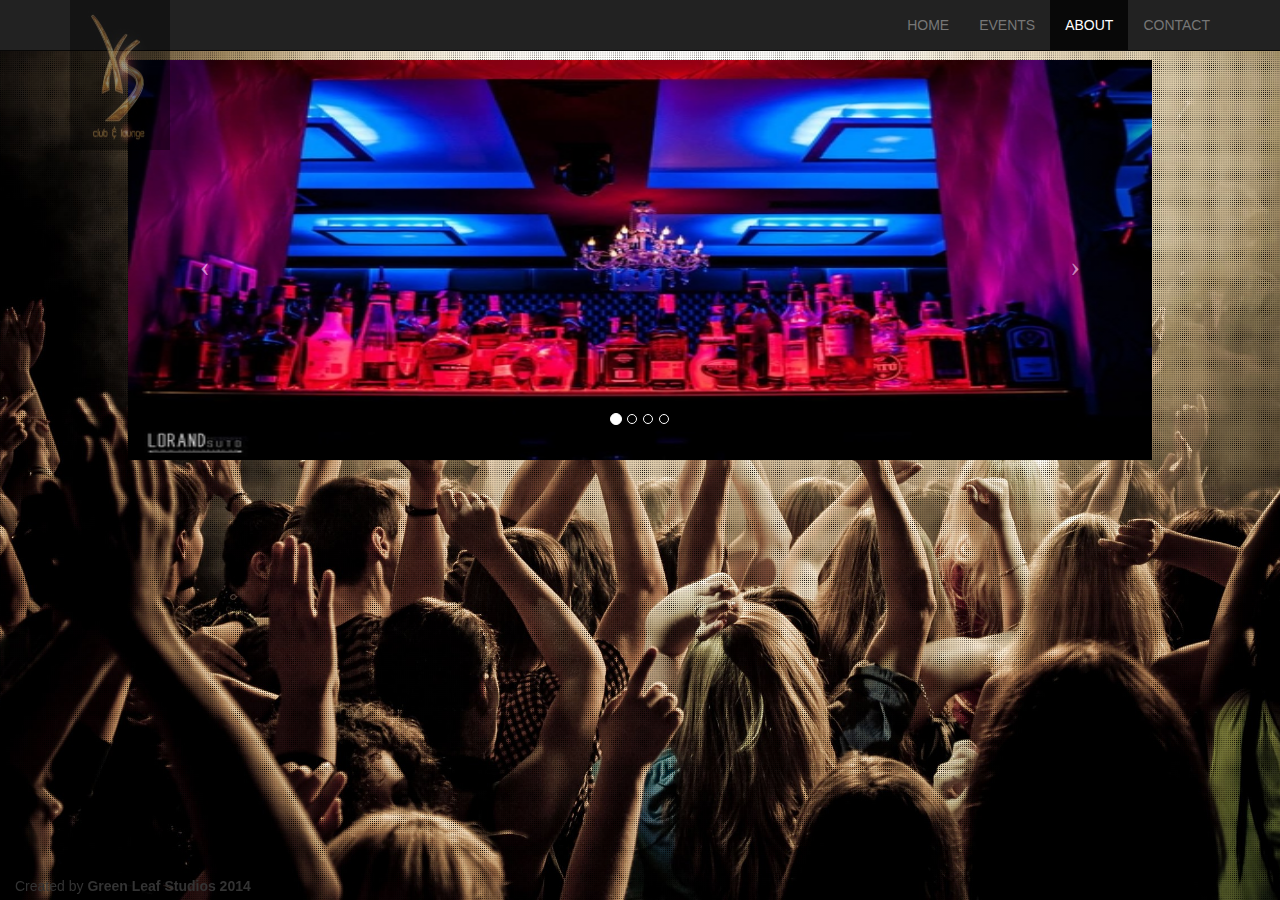
==== about.html @ 66f99548 "ffs" ====
<!DOCTYPE html>
<html>
    <head>
        <title>XS Club & Lounge</title>
        <meta name="viewport" content="width=device-width, initial-scale=1.0">
        <link href = "css/bootstrap.min.css" rel = "stylesheet">
        <link href = "css/main.css" rel = "stylesheet">
    </head>

    <body>

        <!--FIXED MENU BAR-->
        <nav class = "navbar navbar-inverse navbar-fixed-top" role="navigation">
            <div class="container container-fluid">
                <div class="navbar-header">
                    <a href = "index.html" class = "navbar-brand">
                        <img src="images/navbar-brand.png" alt="XS Club & Lounge" class="navbar-brand-logo">
                    </a>
                    <button class = "navbar-toggle" data-toggle = "collapse" data-target = ".navHeaderCollapse">
                    <span class = "icon-bar"></span>
                    <span class = "icon-bar"></span>
                    <span class = "icon-bar"></span>
                </button>
                </div>

                <div class = "collapse navbar-collapse navHeaderCollapse">
                    <ul class = "nav navbar-nav navbar-right">
                        <li><a href = "index.html">HOME</a></li>
                        <li><a href = "#">EVENTS</a></li>
                        <li class = "active"><a href = "about.html">ABOUT</a></li>
                        <li><a href = "contact.html">CONTACT</a></li>
                    </ul>
                </div>
            </div>
        </nav>
        <!--FIXED MENU BAR-->
                
        <!--SLIDER-->
        <div class="c-wrapper">
        <div id="mySlider" class="carousel slide" style="max-height: 400px">
            <ol class="carousel-indicators">
                <li data-target="#mySlider" data-slide-to ="0" class ="active"></li>
                <li data-target="#mySlider" data-slide-to ="1"></li>
                <li data-target="#mySlider" data-slide-to ="2"></li>
                <li data-target="#mySlider" data-slide-to ="3"></li>
                </ol>
            <div class="carousel-inner">
                    <div class="item active">
                    <img src="images/rsz_club1.jpg" alt="club1" class="img-responsive">
                    </div>
                    <div class="item">
                    <img src="images/rsz_club2.jpg" alt="club1" class="img-responsive">
                    </div>
                    <div class="item">
                    <img src="images/rsz_club3.jpg" alt="club1" class="img-responsive">
                    </div>
                    <div class="item 
                        ">
                    <img src="images/rsz_club4.jpg" alt="club1" class="img-responsive">
                    </div>
                </div>
                <a class="carousel-control left" href="#mySlider" data-slide="prev">
            <span class ="icon-prev"></span>
        </a>
            <a class="carousel-control right" href="#mySlider" data-slide="next">
            <span class ="icon-next"></span>
        </a>
        </div>
        <!--SLIDER-->

        <!--FIXED FOOTER-->
        <div class="navbar navbar-fixed-bottom">
            <div class="container">
                <p class="navbar-text pull-left">Created by <strong>Green Leaf Studios 2014</strong></p>
                        
            </div>
        </div>
        </div> <!--C-WRAPPER-->
        <!--FIXED FOOTER-->

        <script src = "http://ajax.googleapis.com/ajax/libs/jquery/1.10.2/jquery.min.js"></script>
        <script src = "js/bootstrap.js"></script>
    </body>
</html>
---- css/main.css ----
html {
	/*poza cu mainile in aer*/
    -webkit-background: url(../images/dots.png), url(../images/img_background.jpg);
    -moz-background: url(../images/dots.png), url(../images/img_background.jpg);
    -o-background: url(../images/dots.png), url(../images/img_background.jpg);
    background:  url(../images/dots.png), url(../images/img_background.jpg);
    
    
    
    
    /*poza cu pizda*/
    /*-webkit-background: url(../images/dots.png), url(../images/background-body.jpg);
    -moz-background: url(../images/dots.png), url(../images/background-body.jpg);
    -o-background: url(../images/dots.png), url(../images/background-body.jpg);
    background: url(../images/dots.png), url(../images/background-body.jpg);*/
    
    -webkit-background-repeat: no-repeat, no-repeat;
    -moz-background-repeat: no-repeat, no-repeat;
    -o-background-repeat: no-repeat, no-repeat;
    background-repeat: no-repeat, no-repeat;
    
    -webkit-background-attachment: fixed, fixed;
    -moz-background-attachment: fixed, fixed;
    -o-background-attachment: fixed, fixed;
    background-attachment: fixed, fixed;
    
    -webkit-background-position:  center, center;
    -moz-background-position:  center, center;
    -o-background-position:  center, center;
    background-position:  center, center;
    
    -webkit-background-size:  cover, cover;
	-moz-background-size: cover, cover;
	-o-background-size: cover, cover;
	background-size:  cover, cover;
}

div.navbar-fixed-bottom , div.navbar-fixed-bottom > *{
    margin: 0px;
    padding: 0px;
    min-height: 30px;
    height: 30px;
    line-height: 0px;
}
body {
    background: transparent;
	padding-top: 60px;
    padding-bottom: 60px;
  
}
.jumbotron {
    background: rgba(255, 0, 0, 0.3);


    border-width: 2px;
    border-style: solid;
    border-color: Gold;
    color: Gold;
    
    padding-bottom: 5px;
    padding-top: 5px;
}
.opac_background {
    background: rgba(255, 255, 255, 0.4);
}
a.navbar-brand {
    padding-top: 0px;
}
img.navbar-brand-logo {
    width: 100px;
    height: 150px;
    opacity: 0.4;
}

img.event {
    opacity: 0.8;
}


/*
*   Contact container
*/

div.contact_container {
    margin-top: 40px;
    background: rgba(230, 255, 255, 0.8);
    color: black;
    font-size: medium;
}


div.contact_container div.left {
}
div.contact_container div.right {
}

div.contact_container div.right span.left_border {
    border-left: solid Gray 2.5px;
    padding-left: 5px;
    display: block;

    margin-bottom: 10px;
}
div.contact_container div.right span label {
    color:  Red;
    display: block;
}

div.social_media {
    margin-top: 10px;
}

div.c-wrapper {
    width: 80%; /* for example */
    margin: auto;
}
    
.item img {
    width:100%;
}
.carousel-inner > .item > img, 
.carousel-inner > .item > a > img{
max-height: 400px;
width: 100%; /* use this, or not */
margin: auto;
}
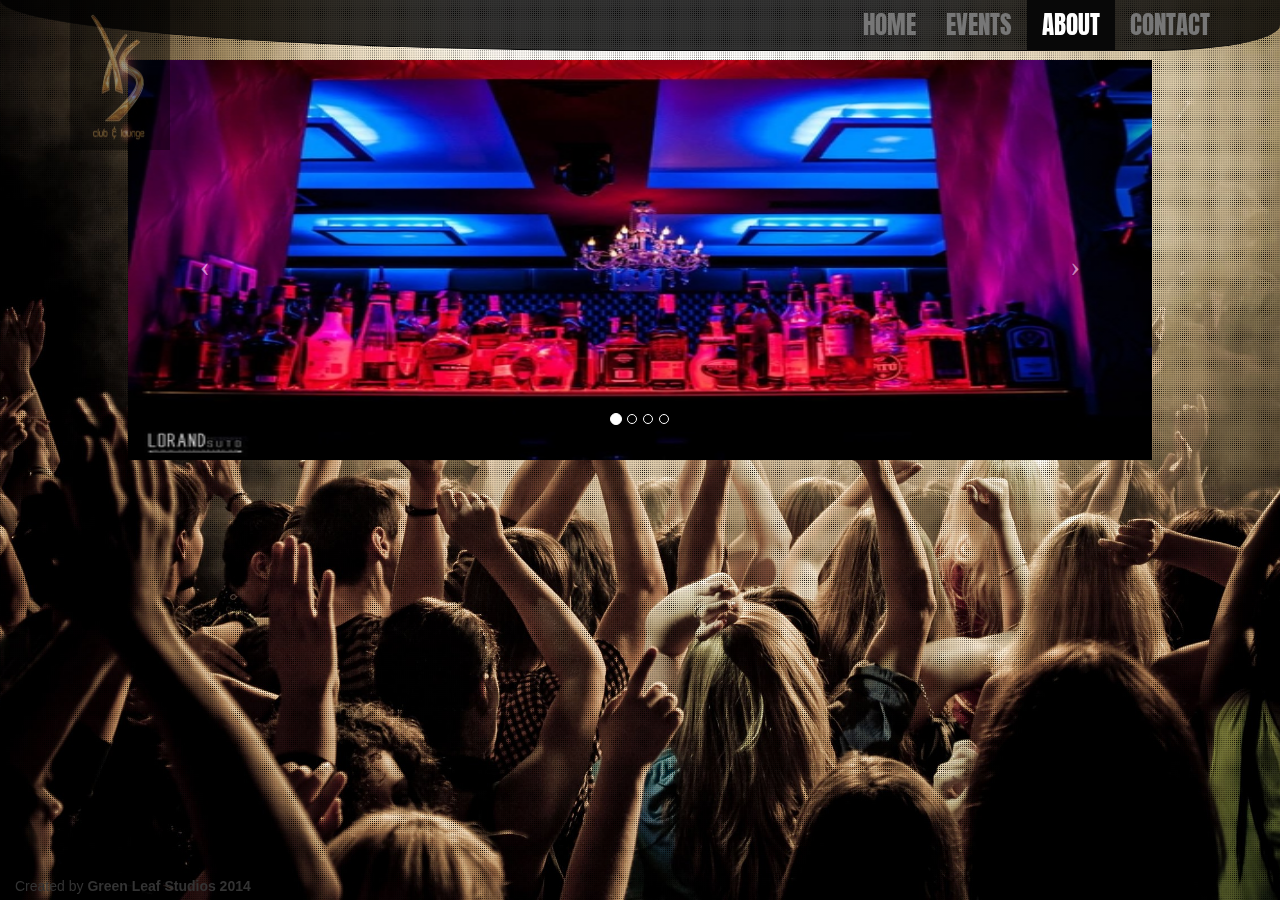
==== commit fe53ed41: "ffsf" ====
--- a/about.html
+++ b/about.html
@@ -5,6 +5,8 @@
         <meta name="viewport" content="width=device-width, initial-scale=1.0">
         <link href = "css/bootstrap.min.css" rel = "stylesheet">
         <link href = "css/main.css" rel = "stylesheet">
+        <link href='http://fonts.googleapis.com/css?family=Anton|Montserrat:400,700' rel='stylesheet' type='text/css'>
+
     </head>
 
     <body>
--- a/css/main.css
+++ b/css/main.css
@@ -77,33 +77,71 @@
 }
 
 
+nav.navbar-fixed-top {
+    background: rgba(0, 0, 0, 0.8);
+
+    border-bottom-left-radius: 100% 100px;
+    border-bottom-right-radius: 20% 100%;
+}
+
+/*
+*   Top navbar fonts
+*/
+
+nav.navbar-fixed-top ul.navbar-right li {
+    font-family: 'Anton', sans-serif;
+    font-size: 25px;
+}
+
+
+
+
 /*
 *   Contact container
 */
 
 div.contact_container {
     margin-top: 40px;
-    background: rgba(230, 255, 255, 0.8);
-    color: black;
+    
+    
+    background: rgba(100, 100, 100, 0.7);
+    background: rgba(0, 0, 0, 0.6);
+    
+    
+    border-color: black;
+    border-width: 2px;
+    color: White;
     font-size: medium;
+    
+    
+    
 }
 
+div.contact_container h1 {
+    color:  Orange;
+    font-family: 'Montserrat', sans-serif;
 
+}
 div.contact_container div.left {
+    
 }
 div.contact_container div.right {
+    border-left: solid White 2.5px;
+    
+    font-family: 'Montserrat', sans-serif;
+    font-weight: 100;
+    font-size: 85%;
 }
 
 div.contact_container div.right span.left_border {
-    border-left: solid Gray 2.5px;
-    padding-left: 5px;
     display: block;
 
     margin-bottom: 10px;
 }
 div.contact_container div.right span label {
-    color:  Red;
+    color:  Orange;
     display: block;
+    font-size: 15px;
 }
 
 div.social_media {
@@ -124,3 +162,13 @@
 width: 100%; /* use this, or not */
 margin: auto;
 }
+
+
+/*
+*   Google Map
+*/
+div.contact_container div.google_map {
+    margin-top: 15px;
+    height: 400px;    
+}
+
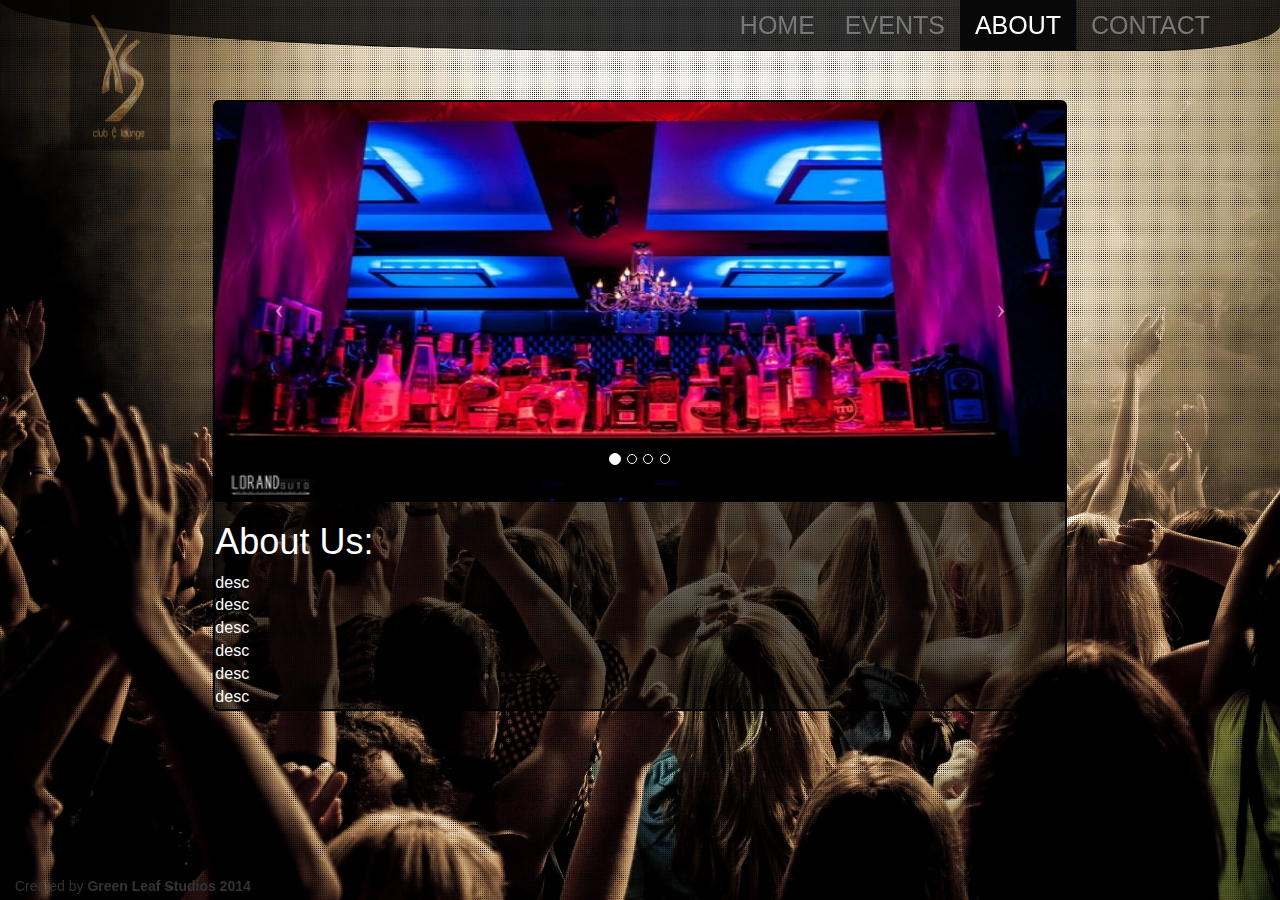
==== commit c12a6181: "commit about" ====
--- a/about.html
+++ b/about.html
@@ -5,8 +5,6 @@
         <meta name="viewport" content="width=device-width, initial-scale=1.0">
         <link href = "css/bootstrap.min.css" rel = "stylesheet">
         <link href = "css/main.css" rel = "stylesheet">
-        <link href='http://fonts.googleapis.com/css?family=Anton|Montserrat:400,700' rel='stylesheet' type='text/css'>
-
     </head>
 
     <body>
@@ -38,8 +36,9 @@
         <!--FIXED MENU BAR-->
                 
         <!--SLIDER-->
-        <div class="c-wrapper">
-        <div id="mySlider" class="carousel slide" style="max-height: 400px">
+        <div class="col-md-2"></div>
+        <div class="col-md-8 carousel_container well well-lg">
+        <div id="mySlider" class="carousel slide" style="max-width:100%;max-height: 400px">
             <ol class="carousel-indicators">
                 <li data-target="#mySlider" data-slide-to ="0" class ="active"></li>
                 <li data-target="#mySlider" data-slide-to ="1"></li>
@@ -68,6 +67,15 @@
             <span class ="icon-next"></span>
         </a>
         </div>
+           <h1>About Us:</h1>
+            desc <br>
+            desc <br>
+            desc <br>
+            desc <br>
+            desc <br>
+            desc <br>
+        </div>
+        </div>
         <!--SLIDER-->
 
         <!--FIXED FOOTER-->
@@ -77,7 +85,7 @@
                         
             </div>
         </div>
-        </div> <!--C-WRAPPER-->
+        
         <!--FIXED FOOTER-->
 
         <script src = "http://ajax.googleapis.com/ajax/libs/jquery/1.10.2/jquery.min.js"></script>
--- a/css/main.css
+++ b/css/main.css
@@ -172,3 +172,22 @@
     height: 400px;    
 }
 
+div.carousel_container {
+    margin-top: 40px;
+    
+    
+    background: rgba(100, 100, 100, 0.7);
+    background: rgba(0, 0, 0, 0.6);
+    
+    padding: 0;
+    border-color: black;
+    border-width: 2px;
+    color: White;
+    font-size: medium;
+    
+}
+
+div.carousel{
+    
+    margin: 0 auto;
+}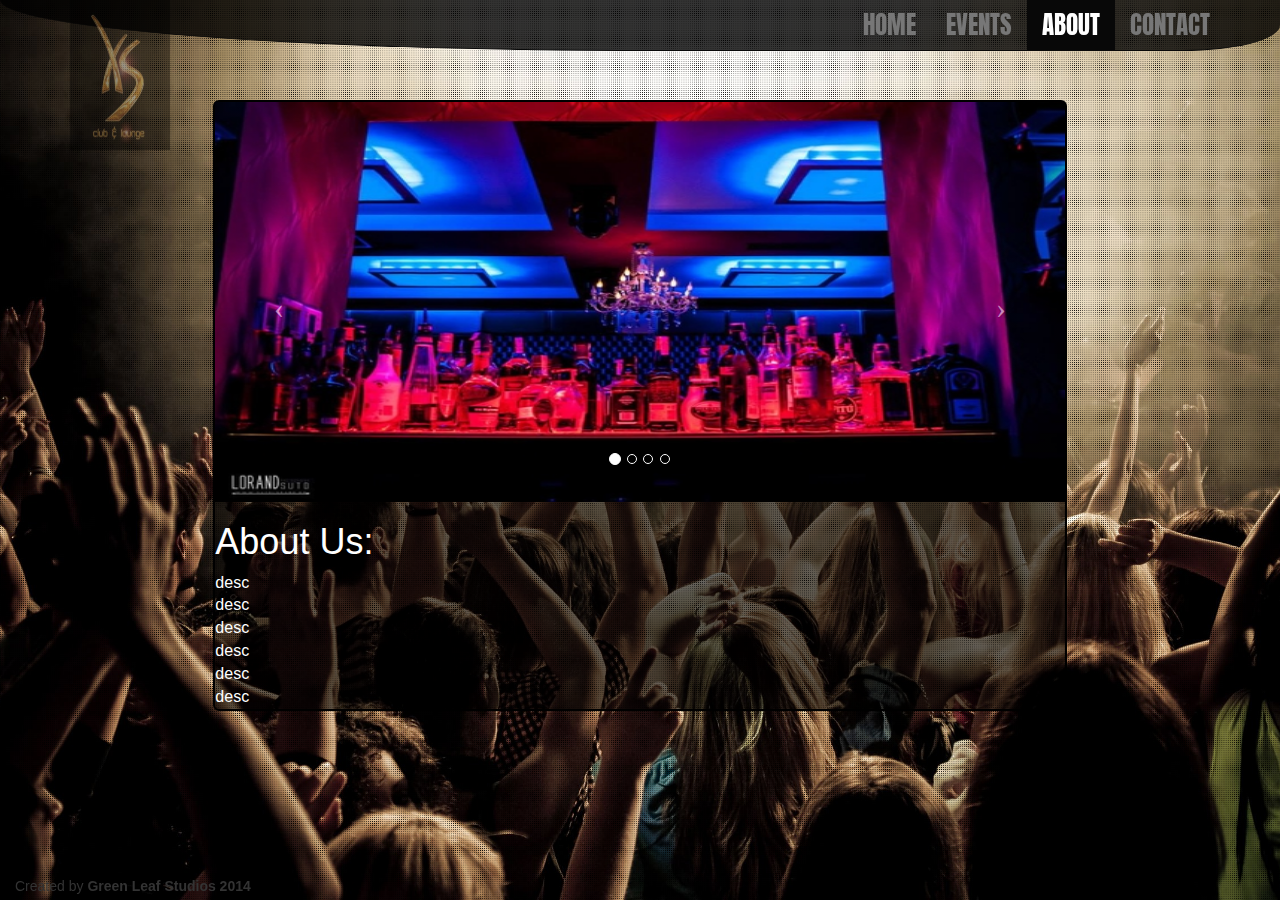
==== commit 9541a2e9: "some fixes" ====
--- a/about.html
+++ b/about.html
@@ -5,6 +5,8 @@
         <meta name="viewport" content="width=device-width, initial-scale=1.0">
         <link href = "css/bootstrap.min.css" rel = "stylesheet">
         <link href = "css/main.css" rel = "stylesheet">
+
+        <link href='http://fonts.googleapis.com/css?family=Anton|Montserrat:400,700' rel='stylesheet' type='text/css'>
     </head>
 
     <body>
@@ -75,7 +77,8 @@
             desc <br>
             desc <br>
         </div>
-        </div>
+        <div class="col-md-2"></div>
+
         <!--SLIDER-->
 
         <!--FIXED FOOTER-->
@@ -85,7 +88,6 @@
                         
             </div>
         </div>
-        
         <!--FIXED FOOTER-->
 
         <script src = "http://ajax.googleapis.com/ajax/libs/jquery/1.10.2/jquery.min.js"></script>
--- a/css/main.css
+++ b/css/main.css
@@ -4,8 +4,6 @@
     -moz-background: url(../images/dots.png), url(../images/img_background.jpg);
     -o-background: url(../images/dots.png), url(../images/img_background.jpg);
     background:  url(../images/dots.png), url(../images/img_background.jpg);
-    
-    
     
     
     /*poza cu pizda*/
@@ -81,7 +79,7 @@
     background: rgba(0, 0, 0, 0.8);
 
     border-bottom-left-radius: 100% 100px;
-    border-bottom-right-radius: 20% 100%;
+    border-bottom-right-radius: 15% 100%;
 }
 
 /*
@@ -94,27 +92,25 @@
 }
 
 
-
-
 /*
 *   Contact container
 */
 
 div.contact_container {
     margin-top: 40px;
+    margin-left: 10px;
+    margin-right: 10px;
     
-    
-    background: rgba(100, 100, 100, 0.7);
+    background: rgba(255, 255, 255, 0.7);
     background: rgba(0, 0, 0, 0.6);
     
     
     border-color: black;
     border-width: 2px;
+ 
+    
     color: White;
     font-size: medium;
-    
-    
-    
 }
 
 div.contact_container h1 {
@@ -148,20 +144,14 @@
     margin-top: 10px;
 }
 
-div.c-wrapper {
-    width: 80%; /* for example */
-    margin: auto;
+/*
+*   Contact form
+*/
+
+div.contact_container form.contact_form {
+    margin-top: 20px;
 }
-    
-.item img {
-    width:100%;
-}
-.carousel-inner > .item > img, 
-.carousel-inner > .item > a > img{
-max-height: 400px;
-width: 100%; /* use this, or not */
-margin: auto;
-}
+
 
 
 /*
@@ -169,25 +159,39 @@
 */
 div.contact_container div.google_map {
     margin-top: 15px;
-    height: 400px;    
+    height: 400px;
 }
 
+/*
+*   Carousel about page    
+*/
 div.carousel_container {
     margin-top: 40px;
-    
-    
     background: rgba(100, 100, 100, 0.7);
     background: rgba(0, 0, 0, 0.6);
-    
     padding: 0;
     border-color: black;
     border-width: 2px;
     color: White;
     font-size: medium;
     
-}
+}    
 
 div.carousel{
     
     margin: 0 auto;
+
+}
+div.c-wrapper {
+     width: 80%; /* for example */
+     margin: auto;
+}
+    
+.item img {
+     width:100%;
+}
+.carousel-inner > .item > img, .carousel-inner > .item > a > img {
+    max-height: 400px;
+    width: 100%; /* use this, or not */
+    margin: auto;
 }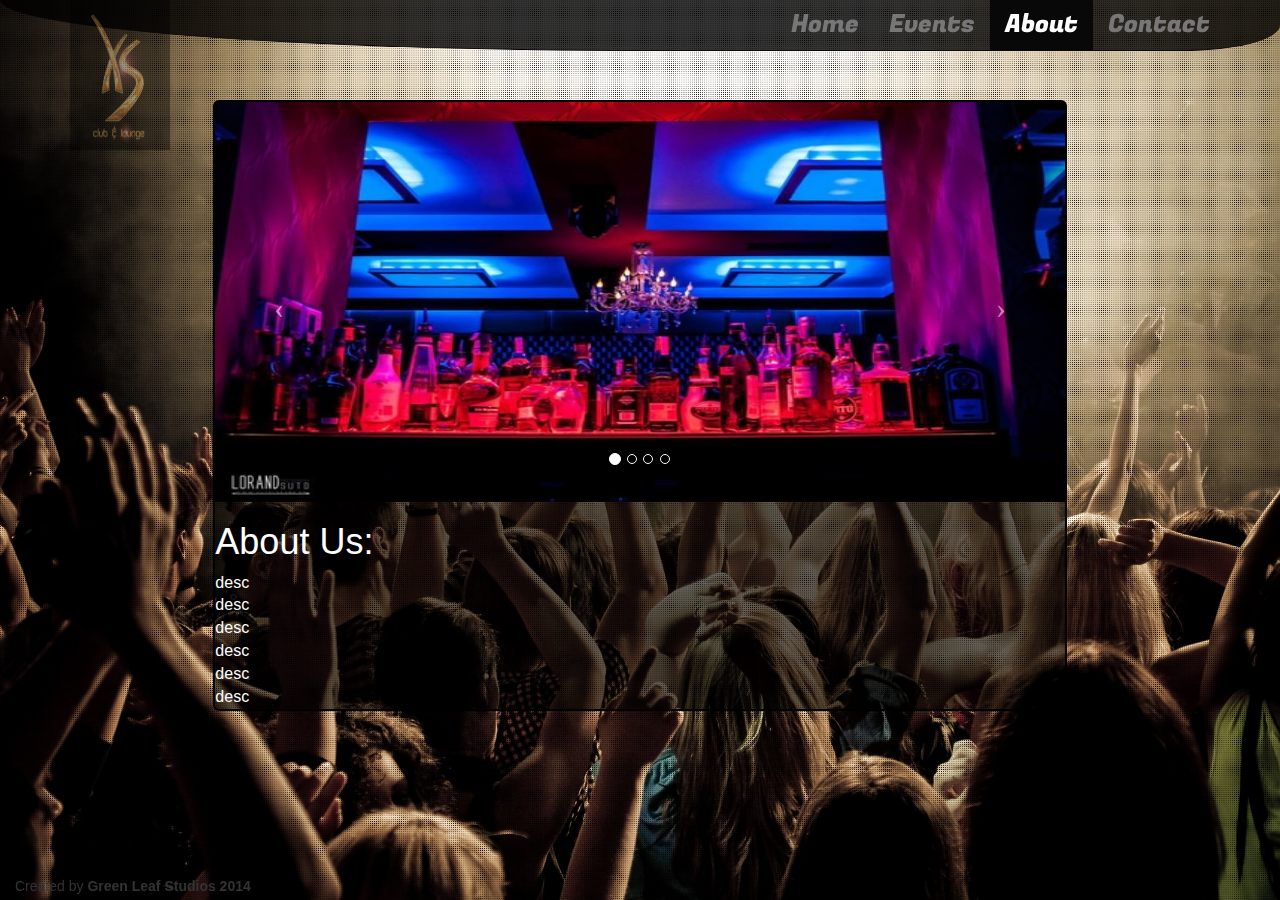
==== commit a761e4b2: "navbar fonts gen" ====
--- a/about.html
+++ b/about.html
@@ -6,6 +6,7 @@
         <link href = "css/bootstrap.min.css" rel = "stylesheet">
         <link href = "css/main.css" rel = "stylesheet">
 
+        <link href='http://fonts.googleapis.com/css?family=Audiowide|Fugaz+One' rel='stylesheet' type='text/css'>
         <link href='http://fonts.googleapis.com/css?family=Anton|Montserrat:400,700' rel='stylesheet' type='text/css'>
     </head>
 
@@ -27,10 +28,10 @@
 
                 <div class = "collapse navbar-collapse navHeaderCollapse">
                     <ul class = "nav navbar-nav navbar-right">
-                        <li><a href = "index.html">HOME</a></li>
-                        <li><a href = "#">EVENTS</a></li>
-                        <li class = "active"><a href = "about.html">ABOUT</a></li>
-                        <li><a href = "contact.html">CONTACT</a></li>
+                        <li><a href = "index.html">Home</a></li>
+                        <li><a href = "#">Events</a></li>
+                        <li class = "active"><a href = "about.html">About</a></li>
+                        <li><a href = "contact.html">Contact</a></li>
                     </ul>
                 </div>
             </div>
--- a/css/main.css
+++ b/css/main.css
@@ -87,7 +87,7 @@
 */
 
 nav.navbar-fixed-top ul.navbar-right li {
-    font-family: 'Anton', sans-serif;
+    font-family: 'Fugaz One', sans-serif;
     font-size: 25px;
 }
 
@@ -115,7 +115,7 @@
 
 div.contact_container h1 {
     color:  Orange;
-    font-family: 'Montserrat', sans-serif;
+    font-family: 'Audiowide', sans-serif;
 
 }
 div.contact_container div.left {
@@ -138,6 +138,7 @@
     color:  Orange;
     display: block;
     font-size: 15px;
+    font-family: 'Audiowide', sans-serif;
 }
 
 div.social_media {
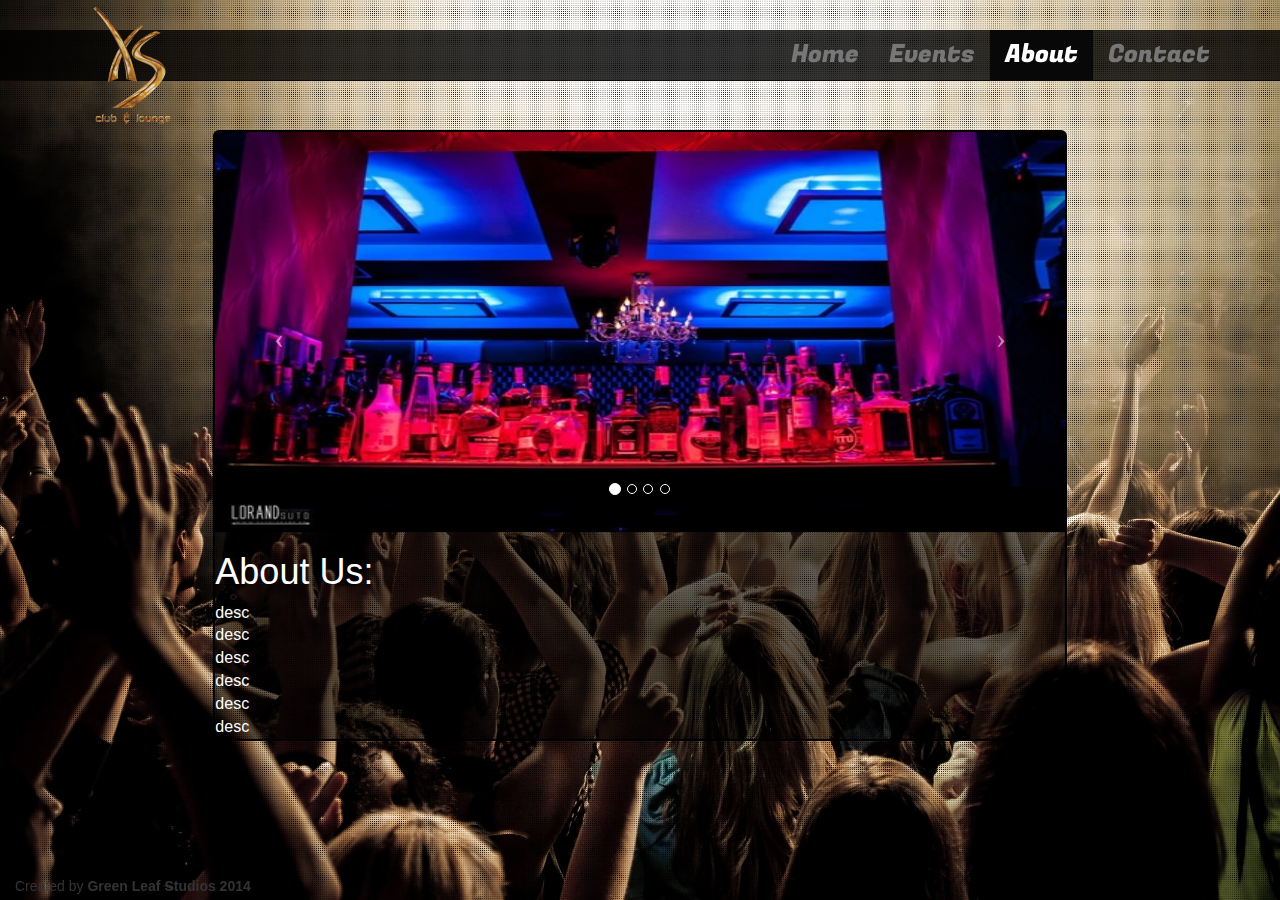
==== commit e6148d09: "dynamic page switching" ====
--- a/about.html
+++ b/about.html
@@ -38,49 +38,57 @@
         </nav>
         <!--FIXED MENU BAR-->
                 
-        <!--SLIDER-->
-        <div class="col-md-2"></div>
-        <div class="col-md-8 carousel_container well well-lg">
-        <div id="mySlider" class="carousel slide" style="max-width:100%;max-height: 400px">
-            <ol class="carousel-indicators">
-                <li data-target="#mySlider" data-slide-to ="0" class ="active"></li>
-                <li data-target="#mySlider" data-slide-to ="1"></li>
-                <li data-target="#mySlider" data-slide-to ="2"></li>
-                <li data-target="#mySlider" data-slide-to ="3"></li>
-                </ol>
-            <div class="carousel-inner">
-                    <div class="item active">
-                    <img src="images/rsz_club1.jpg" alt="club1" class="img-responsive">
-                    </div>
-                    <div class="item">
-                    <img src="images/rsz_club2.jpg" alt="club1" class="img-responsive">
-                    </div>
-                    <div class="item">
-                    <img src="images/rsz_club3.jpg" alt="club1" class="img-responsive">
-                    </div>
-                    <div class="item 
-                        ">
-                    <img src="images/rsz_club4.jpg" alt="club1" class="img-responsive">
-                    </div>
+        <!--DYNAMIC CONTENT STARTS HERE-->
+
+        <div id="wrapper">
+            <section id="main_content">
+
+                <!--SLIDER-->
+                <div class="col-md-2"></div>
+                <div class="col-md-8 carousel_container well well-lg">
+                <div id="mySlider" class="carousel slide" style="max-width:100%;max-height: 400px">
+                    <ol class="carousel-indicators">
+                        <li data-target="#mySlider" data-slide-to ="0" class ="active"></li>
+                        <li data-target="#mySlider" data-slide-to ="1"></li>
+                        <li data-target="#mySlider" data-slide-to ="2"></li>
+                        <li data-target="#mySlider" data-slide-to ="3"></li>
+                        </ol>
+                    <div class="carousel-inner">
+                            <div class="item active">
+                            <img src="images/rsz_club1.jpg" alt="club1" class="img-responsive">
+                            </div>
+                            <div class="item">
+                            <img src="images/rsz_club2.jpg" alt="club1" class="img-responsive">
+                            </div>
+                            <div class="item">
+                            <img src="images/rsz_club3.jpg" alt="club1" class="img-responsive">
+                            </div>
+                            <div class="item 
+                                ">
+                            <img src="images/rsz_club4.jpg" alt="club1" class="img-responsive">
+                            </div>
+                        </div>
+                        <a class="carousel-control left" href="#mySlider" data-slide="prev">
+                    <span class ="icon-prev"></span>
+                </a>
+                    <a class="carousel-control right" href="#mySlider" data-slide="next">
+                    <span class ="icon-next"></span>
+                </a>
                 </div>
-                <a class="carousel-control left" href="#mySlider" data-slide="prev">
-            <span class ="icon-prev"></span>
-        </a>
-            <a class="carousel-control right" href="#mySlider" data-slide="next">
-            <span class ="icon-next"></span>
-        </a>
+                   <h1>About Us:</h1>
+                    desc <br>
+                    desc <br>
+                    desc <br>
+                    desc <br>
+                    desc <br>
+                    desc <br>
+                </div>
+                <div class="col-md-2"></div>
+
+                <!--SLIDER-->
+            </section>
         </div>
-           <h1>About Us:</h1>
-            desc <br>
-            desc <br>
-            desc <br>
-            desc <br>
-            desc <br>
-            desc <br>
-        </div>
-        <div class="col-md-2"></div>
-
-        <!--SLIDER-->
+        <!--DYNAMIC CONTENT ENDS HERE-->
 
         <!--FIXED FOOTER-->
         <div class="navbar navbar-fixed-bottom">
--- a/css/main.css
+++ b/css/main.css
@@ -42,7 +42,7 @@
 }
 body {
     background: transparent;
-	padding-top: 60px;
+	padding-top: 90px;
     padding-bottom: 60px;
   
 }
@@ -61,25 +61,39 @@
 .opac_background {
     background: rgba(255, 255, 255, 0.4);
 }
+
+
+img.event {
+    opacity: 0.8;
+}
+
+
+/*
+*  FIXED NAVBAR TOP
+*/
+nav.navbar-fixed-top {
+    background: rgba(0, 0, 0, 0.8);
+    margin-top: 30px;
+
+    /*border-bottom-left-radius: 100% 100px;
+    border-bottom-right-radius: 15% 100%;*/
+    
+     position: absolute;
+
+}
+
+
+/*
+*   Navbar brand ( LOGO )
+*/
+img.navbar-brand-logo {
+    margin-top: -25px;
+    width: 130px;
+    opacity: 0.8;
+    
+}
 a.navbar-brand {
     padding-top: 0px;
-}
-img.navbar-brand-logo {
-    width: 100px;
-    height: 150px;
-    opacity: 0.4;
-}
-
-img.event {
-    opacity: 0.8;
-}
-
-
-nav.navbar-fixed-top {
-    background: rgba(0, 0, 0, 0.8);
-
-    border-bottom-left-radius: 100% 100px;
-    border-bottom-right-radius: 15% 100%;
 }
 
 /*
@@ -96,10 +110,11 @@
 *   Contact container
 */
 
-div.contact_container {
+div.contact_container { 
     margin-top: 40px;
     margin-left: 10px;
     margin-right: 10px;
+    
     
     background: rgba(255, 255, 255, 0.7);
     background: rgba(0, 0, 0, 0.6);
@@ -160,6 +175,7 @@
 */
 div.contact_container div.google_map {
     margin-top: 15px;
+    width: 50%;
     height: 400px;
 }
 
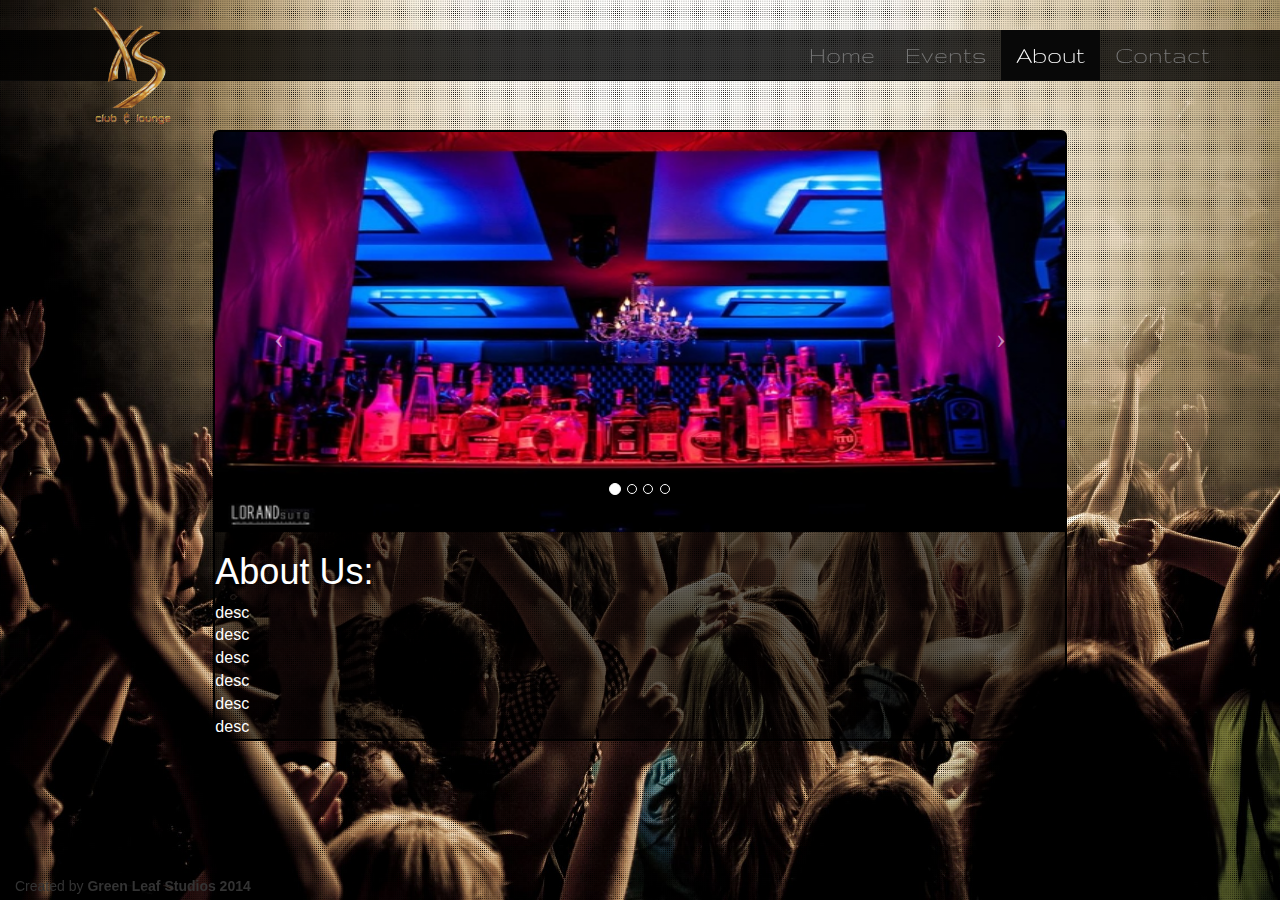
==== commit 4b2a7c82: "fixed some menu links related issues, navbar now gets back up if small viewport and link clicked" ====
--- a/about.html
+++ b/about.html
@@ -6,6 +6,7 @@
         <link href = "css/bootstrap.min.css" rel = "stylesheet">
         <link href = "css/main.css" rel = "stylesheet">
 
+        <link href='http://fonts.googleapis.com/css?family=Gruppo' rel='stylesheet' type='text/css'>
         <link href='http://fonts.googleapis.com/css?family=Audiowide|Fugaz+One' rel='stylesheet' type='text/css'>
         <link href='http://fonts.googleapis.com/css?family=Anton|Montserrat:400,700' rel='stylesheet' type='text/css'>
     </head>
@@ -29,7 +30,7 @@
                 <div class = "collapse navbar-collapse navHeaderCollapse">
                     <ul class = "nav navbar-nav navbar-right">
                         <li><a href = "index.html">Home</a></li>
-                        <li><a href = "#">Events</a></li>
+                        <li><a href = "events.html">Events</a></li>
                         <li class = "active"><a href = "about.html">About</a></li>
                         <li><a href = "contact.html">Contact</a></li>
                     </ul>
@@ -39,7 +40,6 @@
         <!--FIXED MENU BAR-->
                 
         <!--DYNAMIC CONTENT STARTS HERE-->
-
         <div id="wrapper">
             <section id="main_content">
 
@@ -101,5 +101,6 @@
 
         <script src = "http://ajax.googleapis.com/ajax/libs/jquery/1.10.2/jquery.min.js"></script>
         <script src = "js/bootstrap.js"></script>
+        <script src = "js/dynamic_loading.js"></script>
     </body>
 </html>--- a/css/main.css
+++ b/css/main.css
@@ -33,6 +33,60 @@
 	background-size:  cover, cover;
 }
 
+body {
+    background: transparent;
+	padding-top: 90px;
+    padding-bottom: 60px;
+  
+}
+
+/*
+*   LANDING PAGE POSTER    
+*/
+img.event {
+    opacity: 0.8;
+}
+
+
+/*
+*  NAVBAR TOP
+*/
+nav.navbar-fixed-top {
+    background: rgba(0, 0, 0, 0.8);
+    margin-top: 30px;
+
+    /*  TODO:
+            maybe we can get a NOT fixed navbar using bootstrap, not by changeing its position
+        */
+    position: absolute;
+
+}
+
+
+/*
+*   Navbar brand ( LOGO )
+*/
+img.navbar-brand-logo {
+    margin-top: -25px;
+    width: 130px;
+    opacity: 0.8;
+    
+}
+a.navbar-brand {
+    padding-top: 0px;
+}
+
+/*
+*   Top navbar fonts
+*/
+nav.navbar-fixed-top ul.navbar-right li {
+    font-family: 'Gruppo', sans-serif;
+    font-size: 25px;
+}
+
+/*
+*   BOTTOM NAVBAR
+*/
 div.navbar-fixed-bottom , div.navbar-fixed-bottom > *{
     margin: 0px;
     padding: 0px;
@@ -40,76 +94,11 @@
     height: 30px;
     line-height: 0px;
 }
-body {
-    background: transparent;
-	padding-top: 90px;
-    padding-bottom: 60px;
-  
-}
-.jumbotron {
-    background: rgba(255, 0, 0, 0.3);
-
-
-    border-width: 2px;
-    border-style: solid;
-    border-color: Gold;
-    color: Gold;
-    
-    padding-bottom: 5px;
-    padding-top: 5px;
-}
-.opac_background {
-    background: rgba(255, 255, 255, 0.4);
-}
-
-
-img.event {
-    opacity: 0.8;
-}
-
-
-/*
-*  FIXED NAVBAR TOP
-*/
-nav.navbar-fixed-top {
-    background: rgba(0, 0, 0, 0.8);
-    margin-top: 30px;
-
-    /*border-bottom-left-radius: 100% 100px;
-    border-bottom-right-radius: 15% 100%;*/
-    
-     position: absolute;
-
-}
-
-
-/*
-*   Navbar brand ( LOGO )
-*/
-img.navbar-brand-logo {
-    margin-top: -25px;
-    width: 130px;
-    opacity: 0.8;
-    
-}
-a.navbar-brand {
-    padding-top: 0px;
-}
-
-/*
-*   Top navbar fonts
-*/
-
-nav.navbar-fixed-top ul.navbar-right li {
-    font-family: 'Fugaz One', sans-serif;
-    font-size: 25px;
-}
 
 
 /*
 *   Contact container
 */
-
 div.contact_container { 
     margin-top: 40px;
     margin-left: 10px;
@@ -163,7 +152,6 @@
 /*
 *   Contact form
 */
-
 div.contact_container form.contact_form {
     margin-top: 20px;
 }
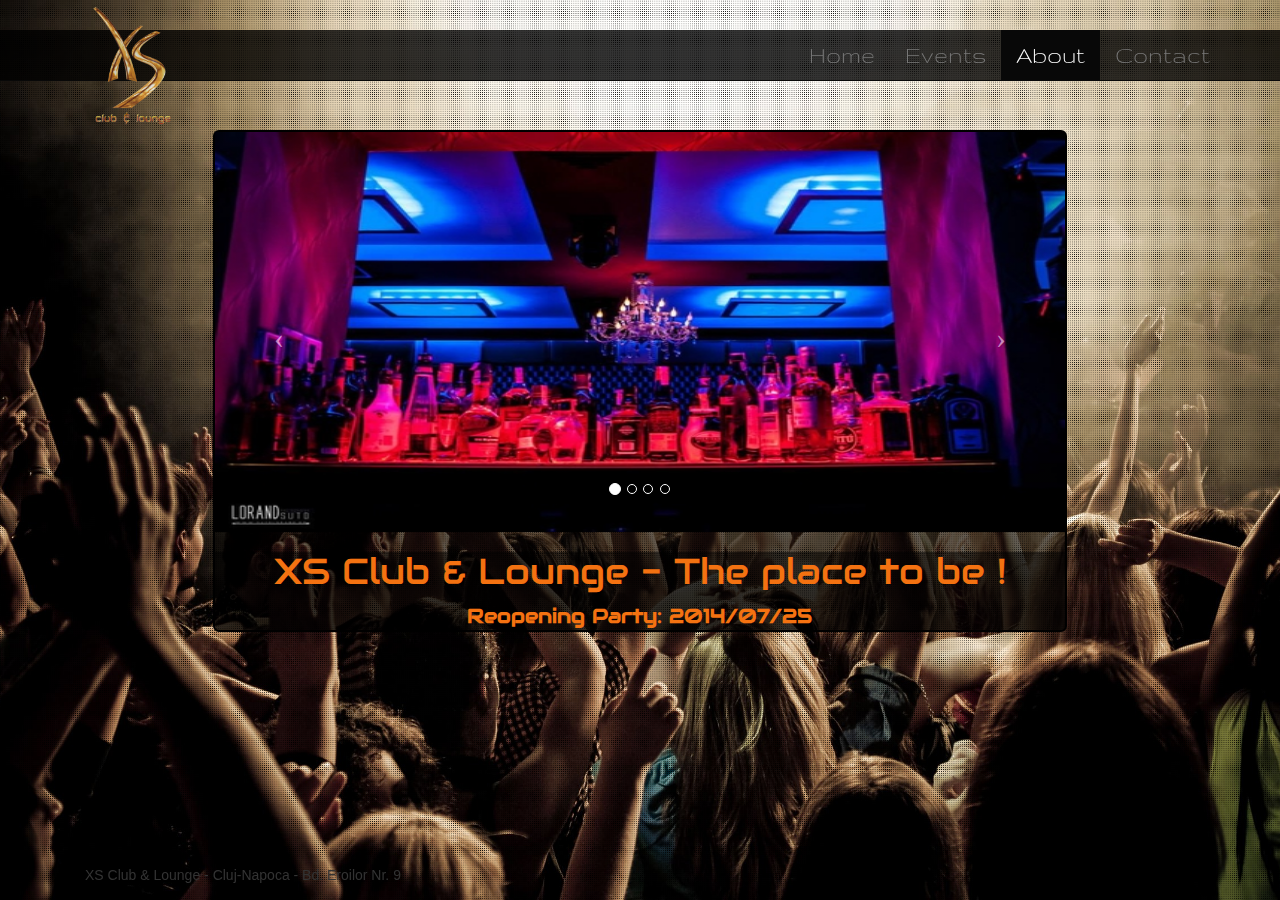
==== commit 46537579: "mai aranjat putin toate paginile" ====
--- a/about.html
+++ b/about.html
@@ -43,49 +43,46 @@
         <div id="wrapper">
             <section id="main_content">
 
-                <!--SLIDER-->
-                <div class="col-md-2"></div>
-                <div class="col-md-8 carousel_container well well-lg">
-                <div id="mySlider" class="carousel slide" style="max-width:100%;max-height: 400px">
-                    <ol class="carousel-indicators">
-                        <li data-target="#mySlider" data-slide-to ="0" class ="active"></li>
-                        <li data-target="#mySlider" data-slide-to ="1"></li>
-                        <li data-target="#mySlider" data-slide-to ="2"></li>
-                        <li data-target="#mySlider" data-slide-to ="3"></li>
+                <!-- CONTENT -->
+                <div class="col-xs-12 col-sm-8 col-sm-offset-2 carousel_container well well-lg">
+                    <!--SLIDER-->
+                    <div id="mySlider" class="carousel slide" style="max-width:100%;max-height: 400px">
+                        <ol class="carousel-indicators">
+                            <li data-target="#mySlider" data-slide-to ="0" class ="active"></li>
+                            <li data-target="#mySlider" data-slide-to ="1"></li>
+                            <li data-target="#mySlider" data-slide-to ="2"></li>
+                            <li data-target="#mySlider" data-slide-to ="3"></li>
                         </ol>
-                    <div class="carousel-inner">
+                        <div class="carousel-inner">
                             <div class="item active">
-                            <img src="images/rsz_club1.jpg" alt="club1" class="img-responsive">
+                               <img src="images/rsz_club1.jpg" alt="club1" class="img-responsive">
                             </div>
                             <div class="item">
-                            <img src="images/rsz_club2.jpg" alt="club1" class="img-responsive">
+                                <img src="images/rsz_club2.jpg" alt="club1" class="img-responsive">
                             </div>
                             <div class="item">
-                            <img src="images/rsz_club3.jpg" alt="club1" class="img-responsive">
+                              <img src="images/rsz_club3.jpg" alt="club1" class="img-responsive">
                             </div>
-                            <div class="item 
-                                ">
-                            <img src="images/rsz_club4.jpg" alt="club1" class="img-responsive">
+                            <div class="item">
+                               <img src="images/rsz_club4.jpg" alt="club1" class="img-responsive">
                             </div>
                         </div>
                         <a class="carousel-control left" href="#mySlider" data-slide="prev">
-                    <span class ="icon-prev"></span>
-                </a>
-                    <a class="carousel-control right" href="#mySlider" data-slide="next">
-                    <span class ="icon-next"></span>
-                </a>
+                            <span class ="icon-prev"></span>
+                        </a>
+                        <a class="carousel-control right" href="#mySlider" data-slide="next">
+                            <span class ="icon-next"></span>
+                        </a>
+                    </div>
+                    <!--SLIDER-->
+                    
+                    <div class="about_page_temp_text_content">
+                        <h1>XS Club & Lounge - The place to be !  </h1>
+                        Reopening Party: 2014/07/25
+                    </div>
+            
                 </div>
-                   <h1>About Us:</h1>
-                    desc <br>
-                    desc <br>
-                    desc <br>
-                    desc <br>
-                    desc <br>
-                    desc <br>
-                </div>
-                <div class="col-md-2"></div>
-
-                <!--SLIDER-->
+                <!-- CONTENT -->
             </section>
         </div>
         <!--DYNAMIC CONTENT ENDS HERE-->
@@ -93,8 +90,9 @@
         <!--FIXED FOOTER-->
         <div class="navbar navbar-fixed-bottom">
             <div class="container">
-                <p class="navbar-text pull-left">Created by <strong>Green Leaf Studios 2014</strong></p>
-                        
+                <p class="navbar-text pull-left">
+                    XS Club & Lounge - Cluj-Napoca - Bd. Eroilor Nr. 9                
+                </p>
             </div>
         </div>
         <!--FIXED FOOTER-->
--- a/css/main.css
+++ b/css/main.css
@@ -35,9 +35,12 @@
 
 body {
     background: transparent;
+    
+    /*Padding for the TOP NAVBAR*/
 	padding-top: 90px;
-    padding-bottom: 60px;
-  
+    
+    /*Padding for the BOTTOM NAVBAR*/
+    /*padding-bottom: 50px;*/
 }
 
 /*
@@ -45,6 +48,7 @@
 */
 img.event {
     opacity: 0.8;
+
 }
 
 
@@ -87,13 +91,18 @@
 /*
 *   BOTTOM NAVBAR
 */
-div.navbar-fixed-bottom , div.navbar-fixed-bottom > *{
+/*div.navbar-static-bottom{
     margin: 0px;
     padding: 0px;
     min-height: 30px;
     height: 30px;
     line-height: 0px;
-}
+}*/
+div.footer {
+    background: rgba(100,200,150, 0.6);
+}
+
+
 
 
 /*
@@ -101,9 +110,6 @@
 */
 div.contact_container { 
     margin-top: 40px;
-    margin-left: 10px;
-    margin-right: 10px;
-    
     
     background: rgba(255, 255, 255, 0.7);
     background: rgba(0, 0, 0, 0.6);
@@ -112,6 +118,7 @@
     border-color: black;
     border-width: 2px;
  
+    position: relative;
     
     color: White;
     font-size: medium;
@@ -125,15 +132,28 @@
 div.contact_container div.left {
     
 }
+
+
+
+
 div.contact_container div.right {
-    border-left: solid White 2.5px;
-    
     font-family: 'Montserrat', sans-serif;
     font-weight: 100;
     font-size: 85%;
 }
-
-div.contact_container div.right span.left_border {
+div.contact_container div.right div.left_border {
+    border-left: solid White 2.5px;
+    padding-left: 15px;
+        
+}
+div.contact_container div.right div.top_border {
+    border-top: solid White 2.5px;
+    padding-top: 15px;
+    margin-top: 30px;
+      
+}
+
+div.contact_container div.right span {
     display: block;
 
     margin-bottom: 10px;
@@ -145,9 +165,6 @@
     font-family: 'Audiowide', sans-serif;
 }
 
-div.social_media {
-    margin-top: 10px;
-}
 
 /*
 *   Contact form
@@ -165,6 +182,23 @@
     margin-top: 15px;
     width: 50%;
     height: 400px;
+}
+
+/*
+*   ABOUT PAGE    
+*/
+
+div.about_page_temp_text_content {
+    margin-top: 20px;
+    background: rgba(0, 0, 0, 0.5);
+    
+    text-align: center;
+    
+    color: #f47211;
+    font-weight: 700;
+    font-size: 20px;
+    
+    font-family: Audiowide;
 }
 
 /*
@@ -181,17 +215,9 @@
     font-size: medium;
     
 }    
-
 div.carousel{
-    
     margin: 0 auto;
-
-}
-div.c-wrapper {
-     width: 80%; /* for example */
-     margin: auto;
-}
-    
+}
 .item img {
      width:100%;
 }
